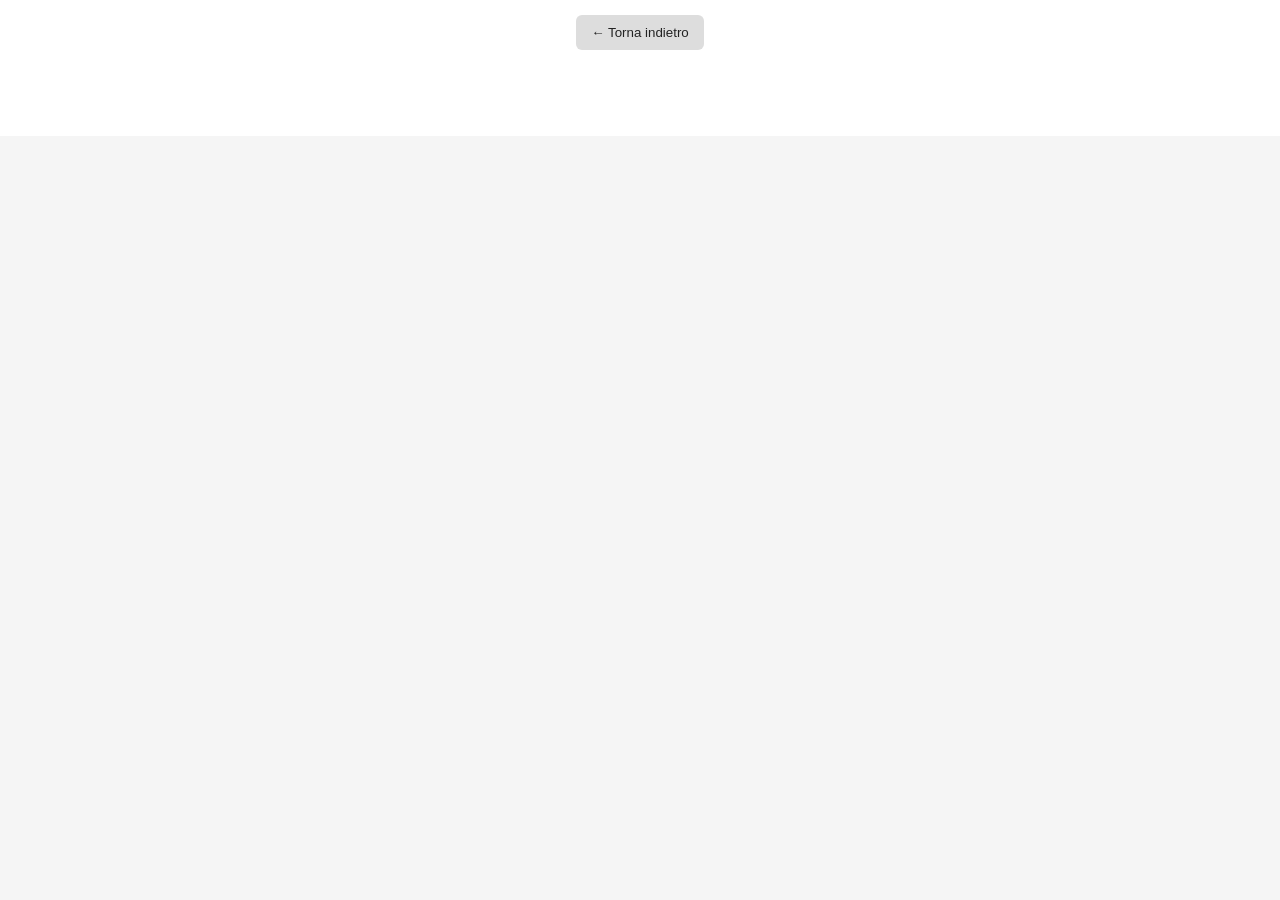
==== film.html @ 06dcdf29 "Add files via upload" ====
<!DOCTYPE html>
<html lang="it">
<head>
    <meta charset="UTF-8">
    <meta name="viewport" content="width=device-width, initial-scale=1.0">
    <title>Scheda Film</title>
    <link rel="stylesheet" href="style.css">
</head>
<body>

<header>
    <button id="back-btn">← Torna indietro</button>
    <h1 id="film-title"></h1>
</header>

<main id="film-details"></main>

<script src="script.js"></script>
</body>
</html>
---- style.css ----
/* Tema automatico */
@media (prefers-color-scheme: dark) {
    body {
        background: #111;
        color: #eee;
    }
    header, main {
        background: #222;
    }
    button {
        background: #333;
        color: #eee;
    }
}

@media (prefers-color-scheme: light) {
    body {
        background: #f5f5f5;
        color: #222;
    }
    header, main {
        background: white;
    }
    button {
        background: #ddd;
        color: #222;
    }
}

body {
    margin: 0;
    font-family: Arial, sans-serif;
}

header {
    padding: 15px;
    text-align: center;
}

.filters {
    margin: 10px 0;
}

.filter-btn {
    margin: 5px;
    padding: 10px 15px;
    border: none;
    cursor: pointer;
    border-radius: 6px;
}

#search {
    width: 90%;
    padding: 10px;
    margin-top: 10px;
    border-radius: 6px;
    border: 1px solid #aaa;
}

#film-list {
    list-style: none;
    padding: 0;
}

#film-list li {
    padding: 12px;
    border-bottom: 1px solid #ccc;
}

#film-list li a {
    text-decoration: none;
    color: inherit;
}

#film-details {
    padding: 20px;
}

#film-details p {
    margin: 8px 0;
}

#back-btn {
    margin-bottom: 10px;
    padding: 10px 15px;
    border: none;
    border-radius: 6px;
    cursor: pointer;
}
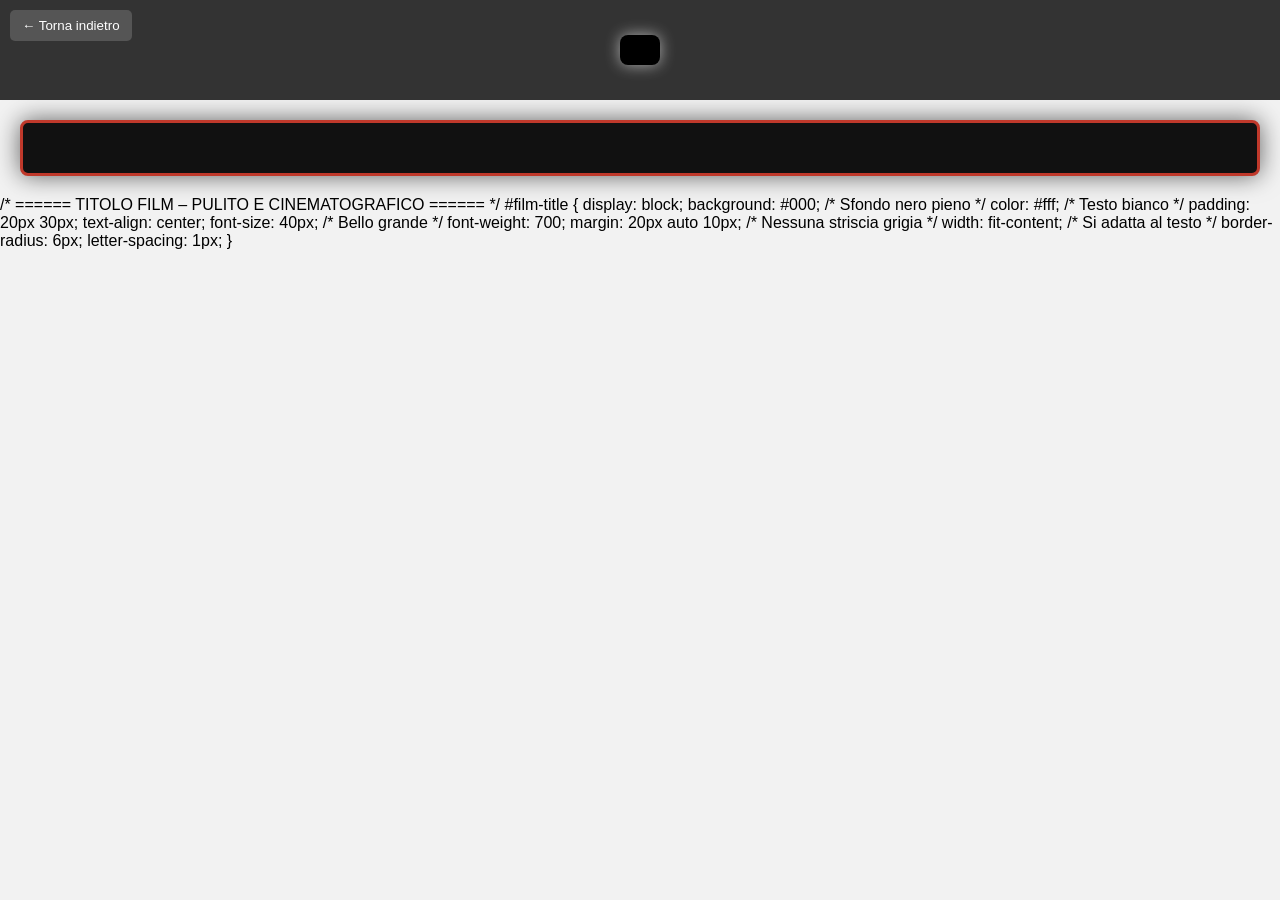
==== commit 0fdfd1a7: "Update film.html" ====
--- a/film.html
+++ b/film.html
@@ -18,3 +18,18 @@
 <script src="script.js"></script>
 </body>
 </html>
+
+/* ====== TITOLO FILM – PULITO E CINEMATOGRAFICO ====== */
+#film-title {
+    display: block;
+    background: #000;        /* Sfondo nero pieno */
+    color: #fff;             /* Testo bianco */
+    padding: 20px 30px;
+    text-align: center;
+    font-size: 40px;         /* Bello grande */
+    font-weight: 700;
+    margin: 20px auto 10px;  /* Nessuna striscia grigia */
+    width: fit-content;      /* Si adatta al testo */
+    border-radius: 6px;
+    letter-spacing: 1px;
+}
--- a/style.css
+++ b/style.css
@@ -1,89 +1,332 @@
-/* Tema automatico */
-@media (prefers-color-scheme: dark) {
-    body {
-        background: #111;
-        color: #eee;
-    }
-    header, main {
-        background: #222;
-    }
-    button {
-        background: #333;
-        color: #eee;
-    }
-}
-
-@media (prefers-color-scheme: light) {
-    body {
-        background: #f5f5f5;
-        color: #222;
-    }
-    header, main {
-        background: white;
-    }
-    button {
-        background: #ddd;
-        color: #222;
-    }
-}
-
+/* ====== STILE GENERALE ====== */
 body {
+    font-family: Arial, sans-serif;
     margin: 0;
-    font-family: Arial, sans-serif;
-}
-
+    background: #f2f2f2;
+}
+
+/* ====== HEADER ====== */
 header {
+    background: #333;
+    color: white;
     padding: 15px;
     text-align: center;
-}
-
-.filters {
-    margin: 10px 0;
-}
-
-.filter-btn {
-    margin: 5px;
+    position: relative;
+}
+
+#back-btn {
+    position: absolute;
+    left: 10px;
+    top: 10px;
+    padding: 8px 12px;
+    background: #555;
+    color: white;
+    border: none;
+    border-radius: 5px;
+    cursor: pointer;
+}
+
+/* ====== MENU FILTRI ====== */
+#menu {
+    display: flex;
+    justify-content: center;
+    gap: 10px;
+    background: #ddd;
+    padding: 10px;
+}
+
+#menu button {
     padding: 10px 15px;
     border: none;
+    background: #444;
+    color: white;
+    border-radius: 5px;
     cursor: pointer;
-    border-radius: 6px;
-}
-
-#search {
+    font-size: 14px;
+}
+
+#menu button:hover {
+    background: #666;
+}
+
+/* ====== BARRA DI RICERCA ====== */
+#search-box {
+    display: flex;
+    justify-content: center;
+    padding: 15px;
+    background: #eee;
+}
+
+#search-input {
     width: 90%;
+    max-width: 400px;
     padding: 10px;
-    margin-top: 10px;
-    border-radius: 6px;
+    font-size: 16px;
     border: 1px solid #aaa;
+    border-radius: 5px;
+}
+
+/* ====== LISTA FILM ====== */
+main {
+    padding: 20px;
 }
 
 #film-list {
+    padding: 0;
+    margin: 0;
+}
+
+#film-list li {
+    background: white;
+    padding: 15px;
+    margin: 10px 0;
+    border-radius: 8px;
+    cursor: pointer;
     list-style: none;
-    padding: 0;
-}
-
-#film-list li {
-    padding: 12px;
-    border-bottom: 1px solid #ccc;
-}
-
-#film-list li a {
-    text-decoration: none;
-    color: inherit;
-}
-
+    font-size: 16px;
+    border: 1px solid #ccc;
+}
+
+#film-list li:hover {
+    background: #e8e8e8;
+}
+
+/* ====== SCHEDA FILM ====== */
 #film-details {
+    background: #ddd;
     padding: 20px;
-}
-
+    border-radius: 10px;
+    margin: 20px;
+}
+/* ====== CARTELLO DI PRODUZIONE ====== */
+#film-details {
+    background: #111;                     /* Sfondo scuro da set */
+    color: #f5f5f5;                       /* Testo chiaro */
+    border: 3px solid #c0392b;            /* Bordo rosso da backstage */
+    padding: 25px;
+    border-radius: 8px;
+    box-shadow: 0 0 25px rgba(0,0,0,0.6); /* Effetto luce da set */
+    font-family: "Courier New", monospace; /* Stile macchina da scrivere */
+}
+
+/* Titoli delle voci (Regia:, Genere:, ecc.) */
+#film-details strong {
+    color: #e74c3c;                       /* Rosso cinematografico */
+    text-transform: uppercase;            /* Look tecnico */
+    letter-spacing: 1px;
+}
+
+/* Spaziatura tra le righe */
 #film-details p {
     margin: 8px 0;
-}
-
-#back-btn {
-    margin-bottom: 10px;
-    padding: 10px 15px;
-    border: none;
-    border-radius: 6px;
-    cursor: pointer;
-}
+    border-bottom: 1px dashed #444;       /* Linea tecnica da foglio di produzione */
+    padding-bottom: 6px;
+}
+
+#film-details img {
+    display: block;
+    margin: 20px auto;
+    width: 100%;
+    max-width: 300px;
+    border-radius: 10px;
+}
+
+/* Effetto poster sulla copertina */
+#film-details img {
+    box-shadow: 0 10px 25px rgba(0, 0, 0, 0.4); /* Ombra profonda stile locandina */
+    border: 3px solid #222;                     /* Bordo scuro da poster */
+    transition: transform 0.3s ease, 
+                box-shadow 0.3s ease;           /* Animazione morbida */
+}
+
+#film-details img:hover {
+    transform: scale(1.03);                     /* Leggero zoom al passaggio */
+    box-shadow: 0 15px 35px rgba(0, 0, 0, 0.55); /* Ombra più intensa */
+}
+
+/* ====== VARIANTI COLORE PER GENERE ====== */
+
+/* Animazione – giallo chiaro */
+#film-details.animazione {
+    border-color: #fff799;
+}
+#film-details.animazione strong {
+    color: #fff799;
+}
+
+/* Avventura – verde scuro */
+#film-details.avventura {
+    border-color: #0b6623;
+}
+#film-details.avventura strong {
+    color: #0b6623;
+}
+
+/* Azione – arancione */
+#film-details.azione {
+    border-color: #ff8c00;
+}
+#film-details.azione strong {
+    color: #ff8c00;
+}
+
+/* Commedia – giallo scuro */
+#film-details.commedia {
+    border-color: #e6c300;
+}
+#film-details.commedia strong {
+    color: #e6c300;
+}
+
+/* Concerto – bianco */
+#film-details.concerto {
+    border-color: #ffffff;
+}
+#film-details.concerto strong {
+    color: #ffffff;
+}
+
+/* Corse – bianco */
+#film-details.corse {
+    border-color: #ffffff;
+}
+#film-details.corse strong {
+    color: #ffffff;
+}
+
+/* Corso di lingua – bianco */
+#film-details.corsodilingua {
+    border-color: #ffffff;
+}
+#film-details.corsodilingua strong {
+    color: #ffffff;
+}
+
+/* Documentario – rosa */
+#film-details.documentario {
+    border-color: #ff66cc;
+}
+#film-details.documentario strong {
+    color: #ff66cc;
+}
+
+/* Drammatico – viola */
+#film-details.drammatico {
+    border-color: #800080;
+}
+#film-details.drammatico strong {
+    color: #800080;
+}
+
+/* Erotico – rosso */
+#film-details.erotico {
+    border-color: #ff0000;
+}
+#film-details.erotico strong {
+    color: #ff0000;
+}
+
+/* Eventi – bianco */
+#film-details.eventi {
+    border-color: #ffffff;
+}
+#film-details.eventi strong {
+    color: #ffffff;
+}
+
+/* Fantascienza – blu */
+#film-details.fantascienza {
+    border-color: #0047ab;
+}
+#film-details.fantascienza strong {
+    color: #0047ab;
+}
+
+/* Fantastico – azzurro */
+#film-details.fantastico {
+    border-color: #00aaff;
+}
+#film-details.fantastico strong {
+    color: #00aaff;
+}
+
+/* Fiabe – giallo chiaro */
+#film-details.fiabe {
+    border-color: #fff799;
+}
+#film-details.fiabe strong {
+    color: #fff799;
+}
+
+/* Guerra – grigio */
+#film-details.guerra {
+    border-color: #808080;
+}
+#film-details.guerra strong {
+    color: #808080;
+}
+
+/* Horror – rosso (già stile base) */
+#film-details.horror {
+    border-color: #c0392b;
+}
+#film-details.horror strong {
+    color: #e74c3c;
+}
+
+/* Musical – arancione */
+#film-details.musical {
+    border-color: #ff8c00;
+}
+#film-details.musical strong {
+    color: #ff8c00;
+}
+
+/* Ragazzi – verde chiaro */
+#film-details.ragazzi {
+    border-color: #7fff7f;
+}
+#film-details.ragazzi strong {
+    color: #7fff7f;
+}
+
+/* Sport – arancione chiaro */
+#film-details.sport {
+    border-color: #ffb347;
+}
+#film-details.sport strong {
+    color: #ffb347;
+}
+
+/* Thriller – rosso chiaro */
+#film-details.thriller {
+    border-color: #ff6666;
+}
+#film-details.thriller strong {
+    color: #ff6666;
+}
+
+/* Western – marrone */
+#film-details.western {
+    border-color: #8b4513;
+}
+#film-details.western strong {
+    color: #8b4513;
+}
+
+/* ====== TITOLO FILM – EFFETTO PROIETTORE ====== */
+#film-title {
+    background: #000;                     /* Sfondo nero totale */
+    color: #fff;                          /* Testo bianco */
+    padding: 15px 20px;
+    text-align: center;
+    font-size: 28px;
+    font-weight: bold;
+    border-radius: 8px;
+    margin: 20px auto;
+    width: fit-content;
+    box-shadow: 0 0 15px rgba(255,255,255,0.6); /* Glow da proiettore */
+    text-shadow: 0 0 10px rgba(255,255,255,0.8),
+                 0 0 20px rgba(255,255,255,0.6),
+                 0 0 30px rgba(255,255,255,0.4); /* Luce diffusa */
+}
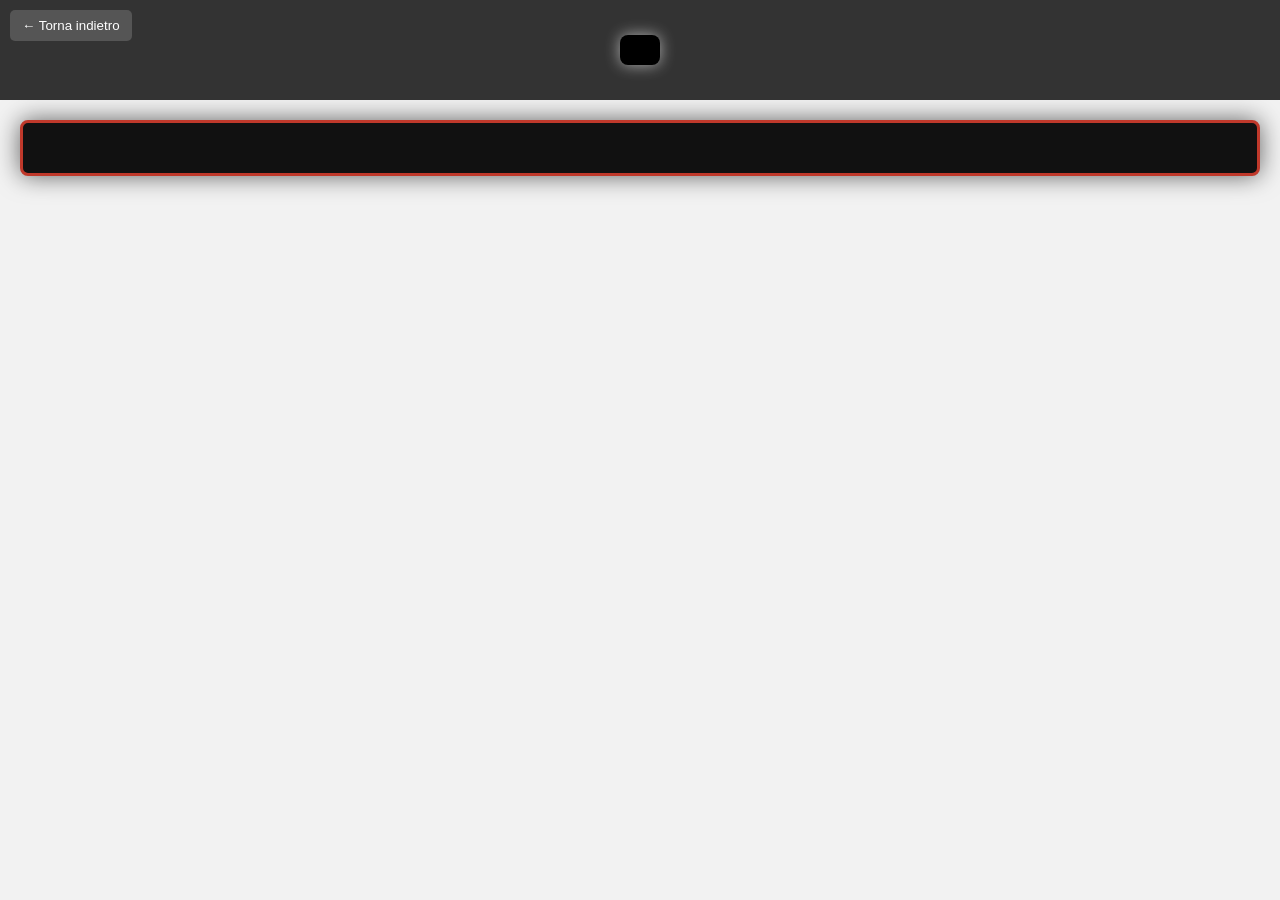
==== commit 345b759e: "Update film.html" ====
--- a/film.html
+++ b/film.html
@@ -18,18 +18,3 @@
 <script src="script.js"></script>
 </body>
 </html>
-
-/* ====== TITOLO FILM – PULITO E CINEMATOGRAFICO ====== */
-#film-title {
-    display: block;
-    background: #000;        /* Sfondo nero pieno */
-    color: #fff;             /* Testo bianco */
-    padding: 20px 30px;
-    text-align: center;
-    font-size: 40px;         /* Bello grande */
-    font-weight: 700;
-    margin: 20px auto 10px;  /* Nessuna striscia grigia */
-    width: fit-content;      /* Si adatta al testo */
-    border-radius: 6px;
-    letter-spacing: 1px;
-}
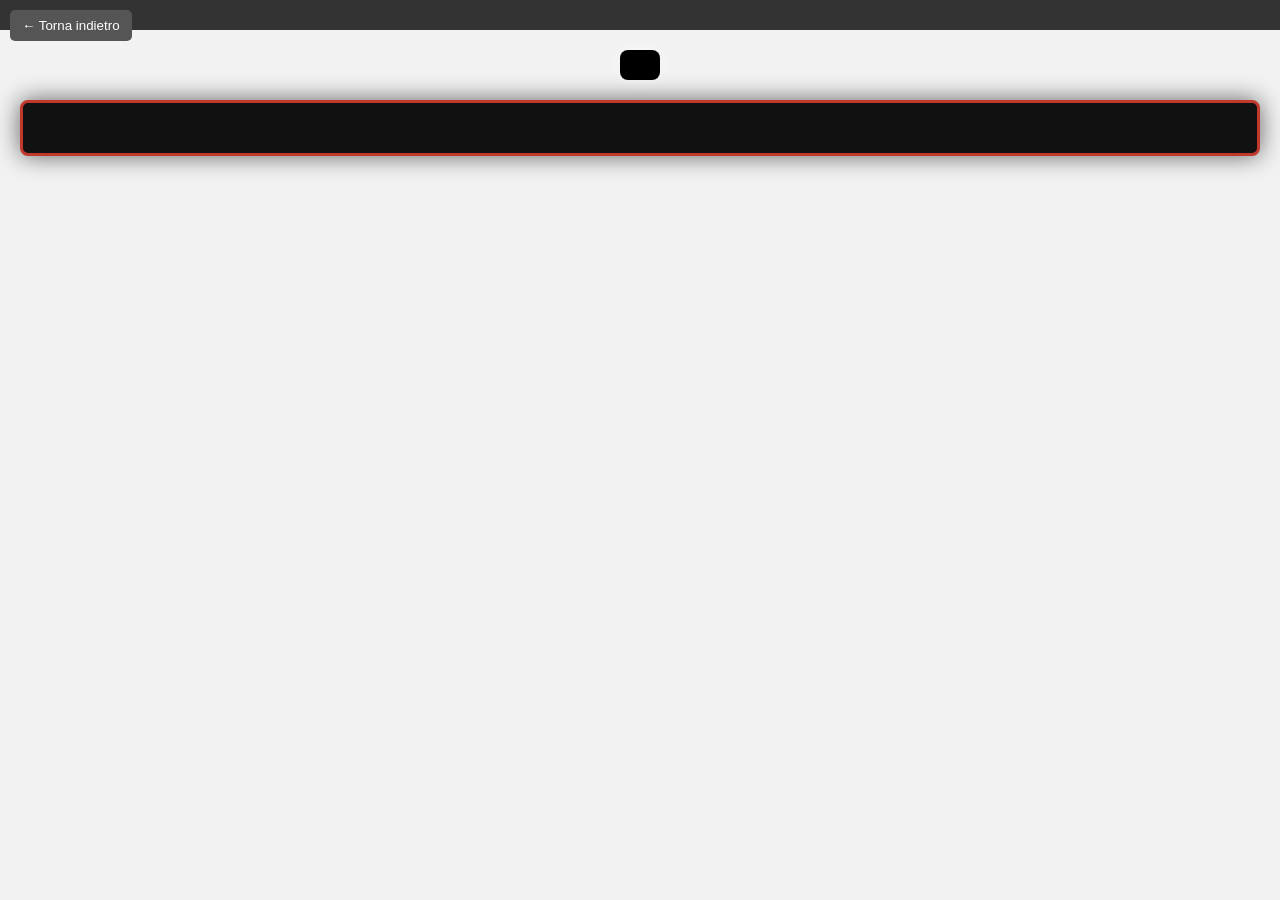
==== commit f480dc35: "Update film.html" ====
--- a/film.html
+++ b/film.html
@@ -10,8 +10,9 @@
 
 <header>
     <button id="back-btn">← Torna indietro</button>
-    <h1 id="film-title"></h1>
 </header>
+
+<h1 id="film-title"></h1>
 
 <main id="film-details"></main>
 
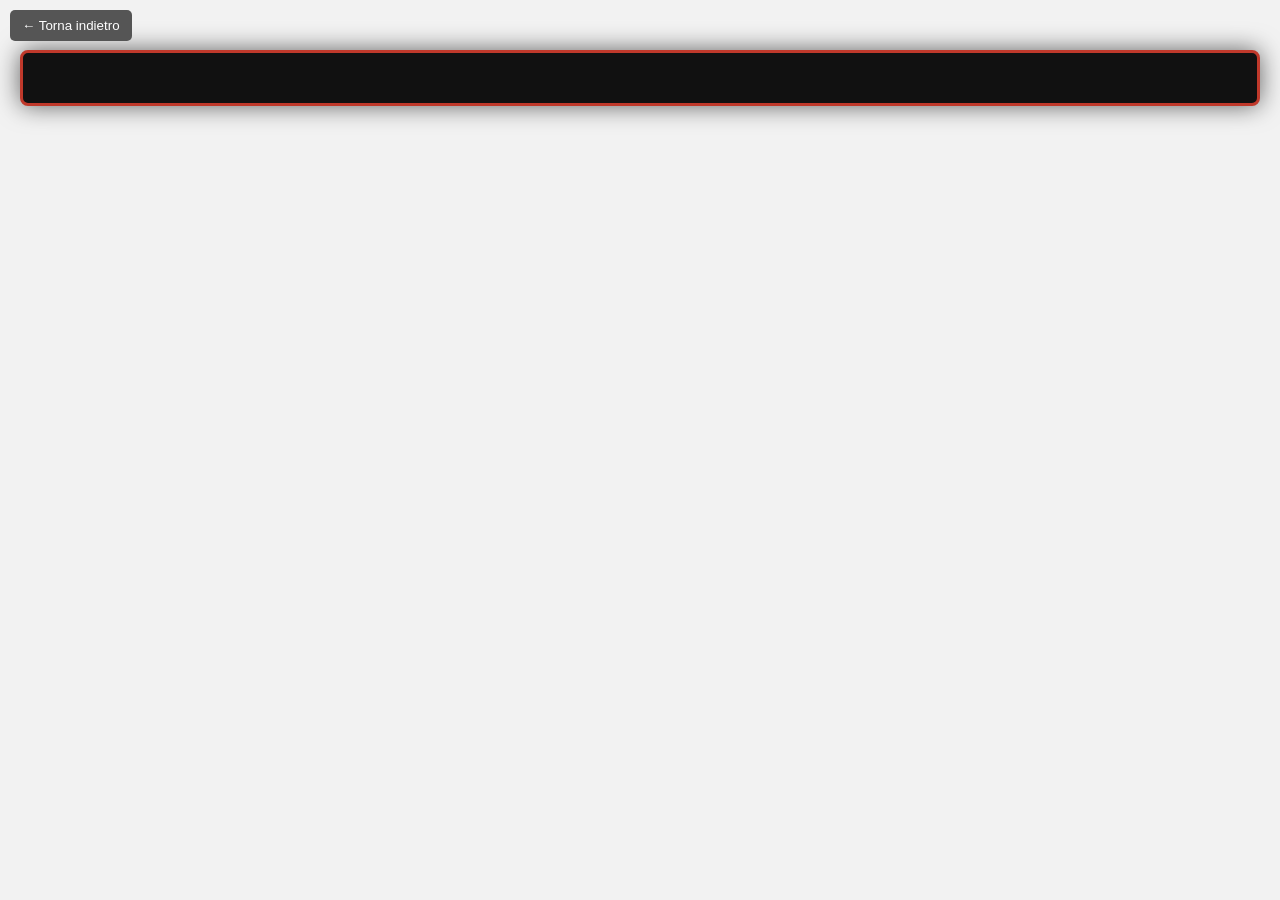
==== commit 24b2d8cb: "Update film.html" ====
--- a/film.html
+++ b/film.html
@@ -12,7 +12,6 @@
     <button id="back-btn">← Torna indietro</button>
 </header>
 
-<h1 id="film-title"></h1>
 
 <main id="film-details"></main>
 
--- a/style.css
+++ b/style.css
@@ -7,11 +7,7 @@
 
 /* ====== HEADER ====== */
 header {
-    background: #333;
-    color: white;
     padding: 15px;
-    text-align: center;
-    position: relative;
 }
 
 #back-btn {
@@ -313,20 +309,3 @@
 #film-details.western strong {
     color: #8b4513;
 }
-
-/* ====== TITOLO FILM – EFFETTO PROIETTORE ====== */
-#film-title {
-    background: #000;                     /* Sfondo nero totale */
-    color: #fff;                          /* Testo bianco */
-    padding: 15px 20px;
-    text-align: center;
-    font-size: 28px;
-    font-weight: bold;
-    border-radius: 8px;
-    margin: 20px auto;
-    width: fit-content;
-    box-shadow: 0 0 15px rgba(255,255,255,0.6); /* Glow da proiettore */
-    text-shadow: 0 0 10px rgba(255,255,255,0.8),
-                 0 0 20px rgba(255,255,255,0.6),
-                 0 0 30px rgba(255,255,255,0.4); /* Luce diffusa */
-}
